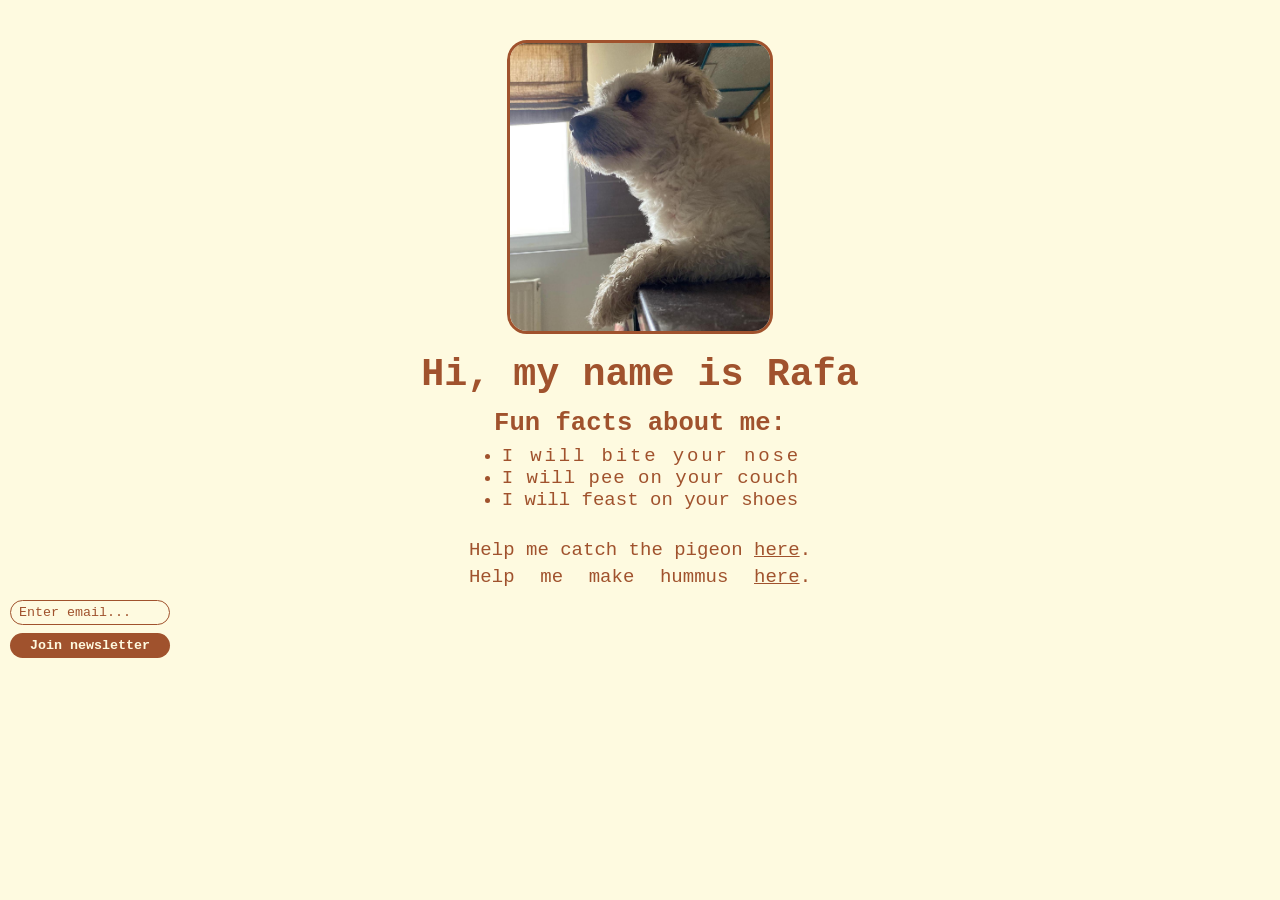
==== index.html @ 90f3eacc "Rafael Nadal Hummus Recipe" ====
<!doctype html>
<html lang="en">
  <head>
    <meta charset="utf-8">
    <meta name="viewport" content="width=device-width, initial-scale=1">
    <title>Hi, my name is Rafa</title>
   <link rel="stylesheet" href="styles.css">
<script src="index.js" defer></script>
  </head>

  <body>
<img src="rafa.jpg" alt="Rafael Nadal">
    <h1>Hi, my name is Rafa</h1>
    <h2>Fun facts about me:</h2>

    <ul>
      <li>I will bite your nose</li>
      <li>I will pee on your couch</li>
      <li>I will feast on your shoes</li>
    </ul>

<div class="page-links">
  <p>
    Help me catch the pigeon
    <a href="https://973-eht-namuh-973.com/"
       target="_blank"
       rel="noopener noreferrer">here</a>.
  </p>

  <p>
    Help me make hummus
    <a href="hummus/index.html">here</a>.
  </p>
</div>

    <div class="newsletter">
      <input type="text" placeholder="Enter email...">
      <button>Join newsletter</button>
      <p class="message" role="status" aria-live="polite" hidden></p>
    </div>
  </body>
</html>
---- styles.css ----
:root {
  --font: "Courier New", Courier, monospace;
  --image: 100px;
  --background: #fefae0;
  --text: sienna;
}

html {
  background: var(--background);
}

body {
  margin: 0;
  padding: 10px;
  background: var(--background);
  color: var(--text);
  font-family: var(--font);
  font-size: clamp(15px, 1rem + 0.3vw, 19px);
}

img {
  display: block;
margin: 30px auto 0;
  width: auto;
  height: min(45vw, 32vh);
  border-radius: 20px;
  border: 3px solid var(--text);
}

h1,
h2,
ul,
p {
  text-align: center;
}

h1 {
  margin: 0.5em 0 0.3em;
  font-size: clamp(1.6rem, 1.2rem + 2vw, 2.4rem);
}

h2 {
  margin: 0.3em 0;
  font-size: clamp(1.15rem, 0.9rem + 1.2vw, 1.6rem);
}

ul,
p {
  margin: 0.4em 0;
}

ul {
  width: fit-content;
  max-width: 100%;
  box-sizing: border-box;
  margin: 0.4em auto 1.1em;
  padding: 0 0 0 1.2em;
  text-align: left;
}

a {
  color: var(--text);
}

input {
  display: block;
  margin: 12px 0 0;
  width: 160px;
  box-sizing: border-box;
  padding: 4px 8px;
  border: 1px solid var(--text);
  color: var(--text);
  background: none;
  border-radius: var(--image);
  font-family: var(--font);
}

::placeholder {
  color: var(--text);
}

button {
  display: block;
  width: 160px;
  box-sizing: border-box;
  margin: 8px 0;
  padding: 5px 10px;
  border: none;
  border-radius: var(--image);
  background: var(--text);
  color: var(--background);
  font-weight: bold;
  cursor: pointer;
  font-family: var(--font);
}

.newsletter {
  position: relative;
}

.message {
  position: absolute;
  top: 12px;
  left: 176px;
  margin: 0;
  max-width: 240px;
  padding: 8px 12px;
  text-align: left;
  background: var(--text);
  color: var(--background);
  border-radius: var(--image);
  font-family: var(--font);
}

@media (max-width: 480px) {
  .message {
    top: 100%;
    left: 0;
    max-width: calc(100vw - 40px);
  }

  .message::before {
    top: -8px;
    left: 20px;
    border-width: 0 8px 8px 8px;
    border-color: transparent transparent var(--text) transparent;
  }
}

.message::before {
  content: "";
  position: absolute;
  top: 14px;
  left: -8px;
  border-width: 8px 8px 8px 0;
  border-style: solid;
  border-color: transparent var(--text) transparent transparent;
}

.message[hidden] {
  display: none;
}

.page-links {
  display: flex;
  flex-direction: column;
  gap: 5px;
  width: max-content;
  max-width: 100%;
  margin: 28px auto 0;
}

.page-links p {
  margin: 0;
  text-align: justify;
  text-align-last: justify;
}
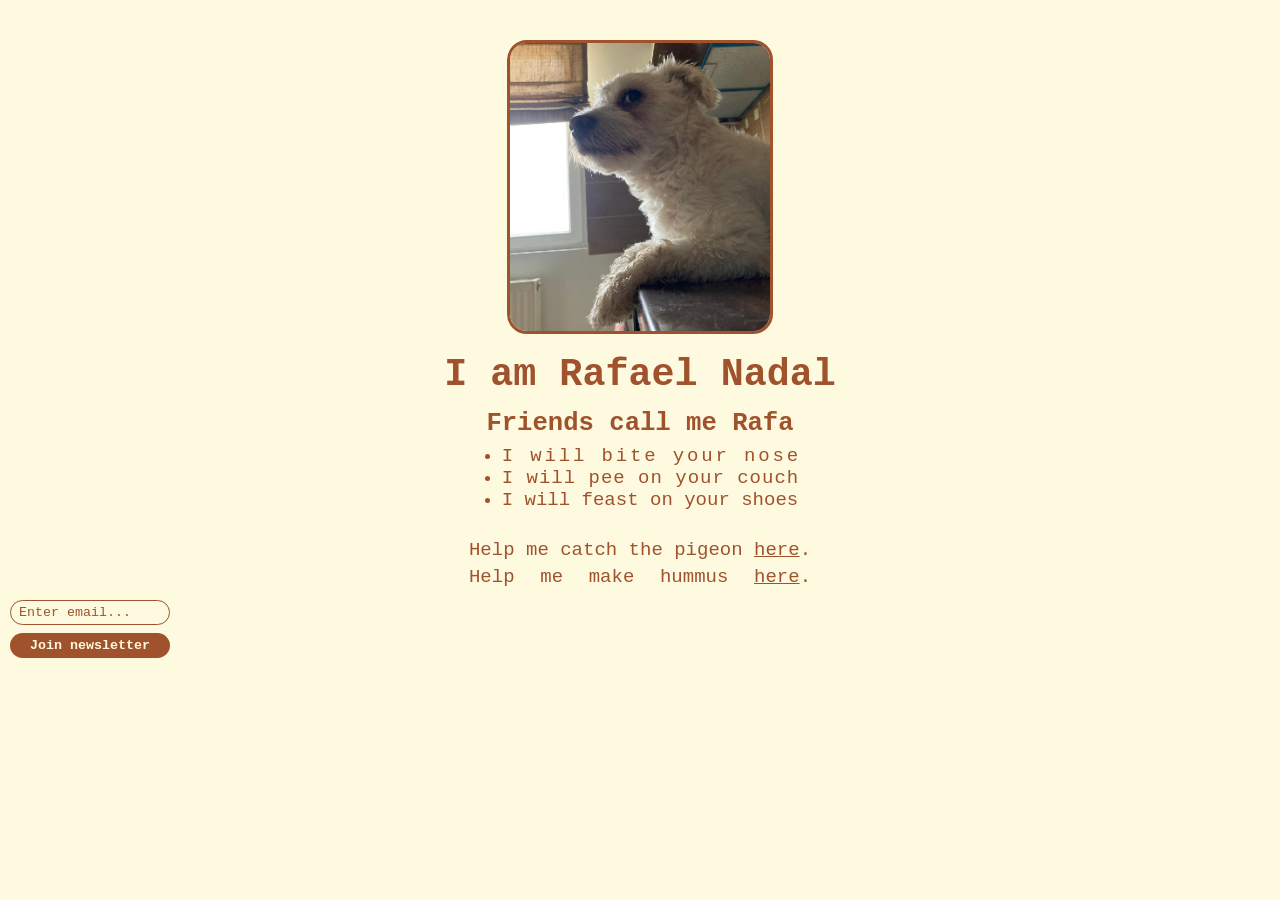
==== commit 3d485fcc: "Update index.html" ====
--- a/index.html
+++ b/index.html
@@ -1,17 +1,17 @@
 <!doctype html>
 <html lang="en">
   <head>
-    <meta charset="utf-8">
-    <meta name="viewport" content="width=device-width, initial-scale=1">
+    <meta charset="utf-8" />
+    <meta name="viewport" content="width=device-width, initial-scale=1" />
     <title>Hi, my name is Rafa</title>
-   <link rel="stylesheet" href="styles.css">
-<script src="index.js" defer></script>
+    <link rel="stylesheet" href="styles.css" />
+    <script src="index.js" defer></script>
   </head>
 
   <body>
-<img src="rafa.jpg" alt="Rafael Nadal">
-    <h1>Hi, my name is Rafa</h1>
-    <h2>Fun facts about me:</h2>
+    <img src="rafa.jpg" alt="Rafael Nadal" />
+    <h1>I am Rafael Nadal</h1>
+    <h2>Friends call me Rafa</h2>
 
     <ul>
       <li>I will bite your nose</li>
@@ -19,24 +19,27 @@
       <li>I will feast on your shoes</li>
     </ul>
 
-<div class="page-links">
-  <p>
-    Help me catch the pigeon
-    <a href="https://973-eht-namuh-973.com/"
-       target="_blank"
-       rel="noopener noreferrer">here</a>.
-  </p>
+    <div class="page-links">
+      <p>
+        Help me catch the pigeon
+        <a
+          href="https://973-eht-namuh-973.com/"
+          target="_blank"
+          rel="noopener noreferrer"
+          >here</a
+        >.
+      </p>
 
-  <p>
-    Help me make hummus
-    <a href="hummus/index.html">here</a>.
-  </p>
-</div>
+      <p>
+        Help me make hummus
+        <a href="hummus/index.html">here</a>.
+      </p>
+    </div>
 
     <div class="newsletter">
-      <input type="text" placeholder="Enter email...">
+      <input type="text" placeholder="Enter email..." />
       <button>Join newsletter</button>
       <p class="message" role="status" aria-live="polite" hidden></p>
     </div>
   </body>
-</html>+</html>
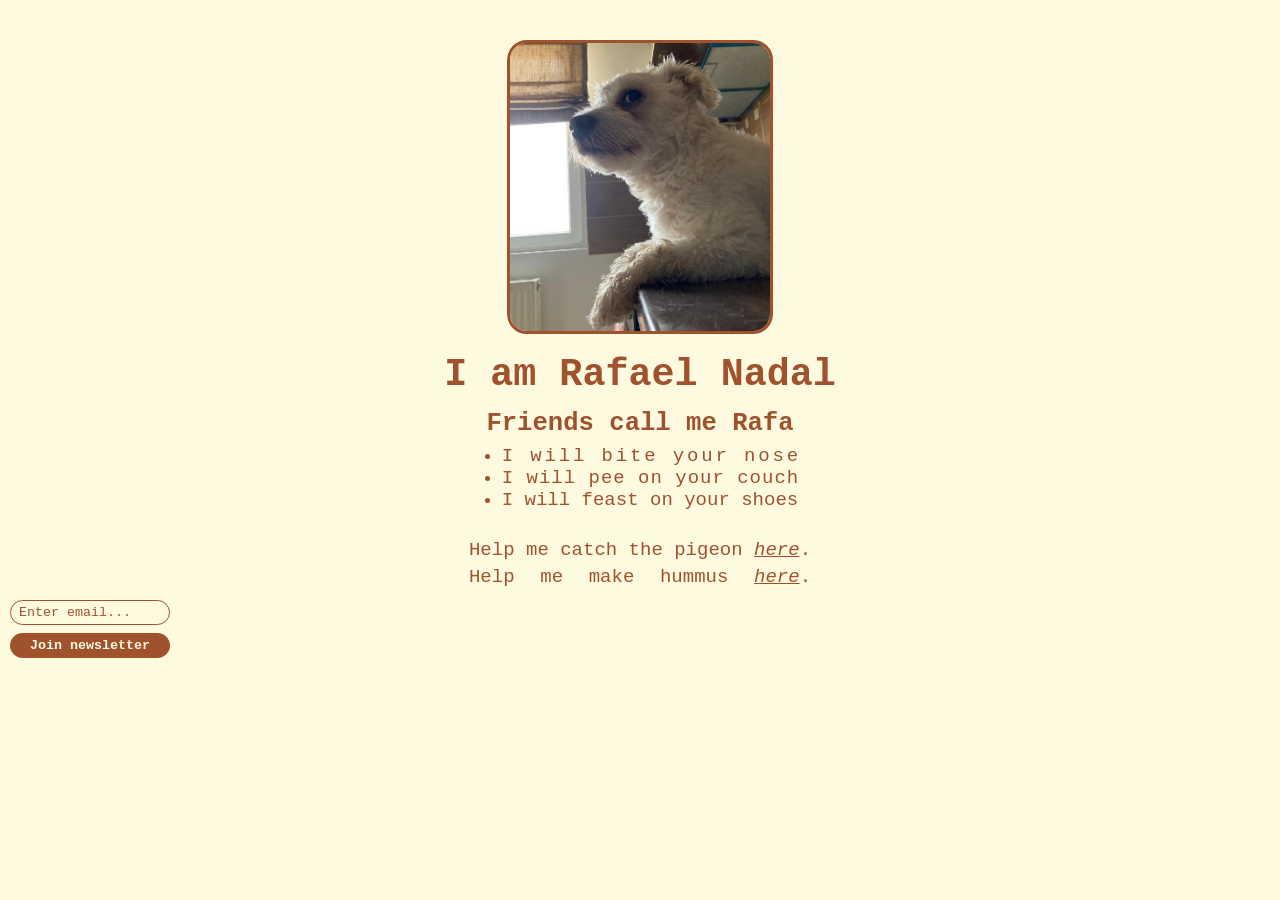
==== commit 498876ff: "HTML update - Emphasize links with em" ====
--- a/index.html
+++ b/index.html
@@ -26,13 +26,14 @@
           href="https://973-eht-namuh-973.com/"
           target="_blank"
           rel="noopener noreferrer"
-          >here</a
+          ><em>here</em></a
         >.
       </p>
 
       <p>
         Help me make hummus
-        <a href="hummus/index.html">here</a>.
+        <a href="hummus/index.html"><em>here</em></a
+        >.
       </p>
     </div>
 
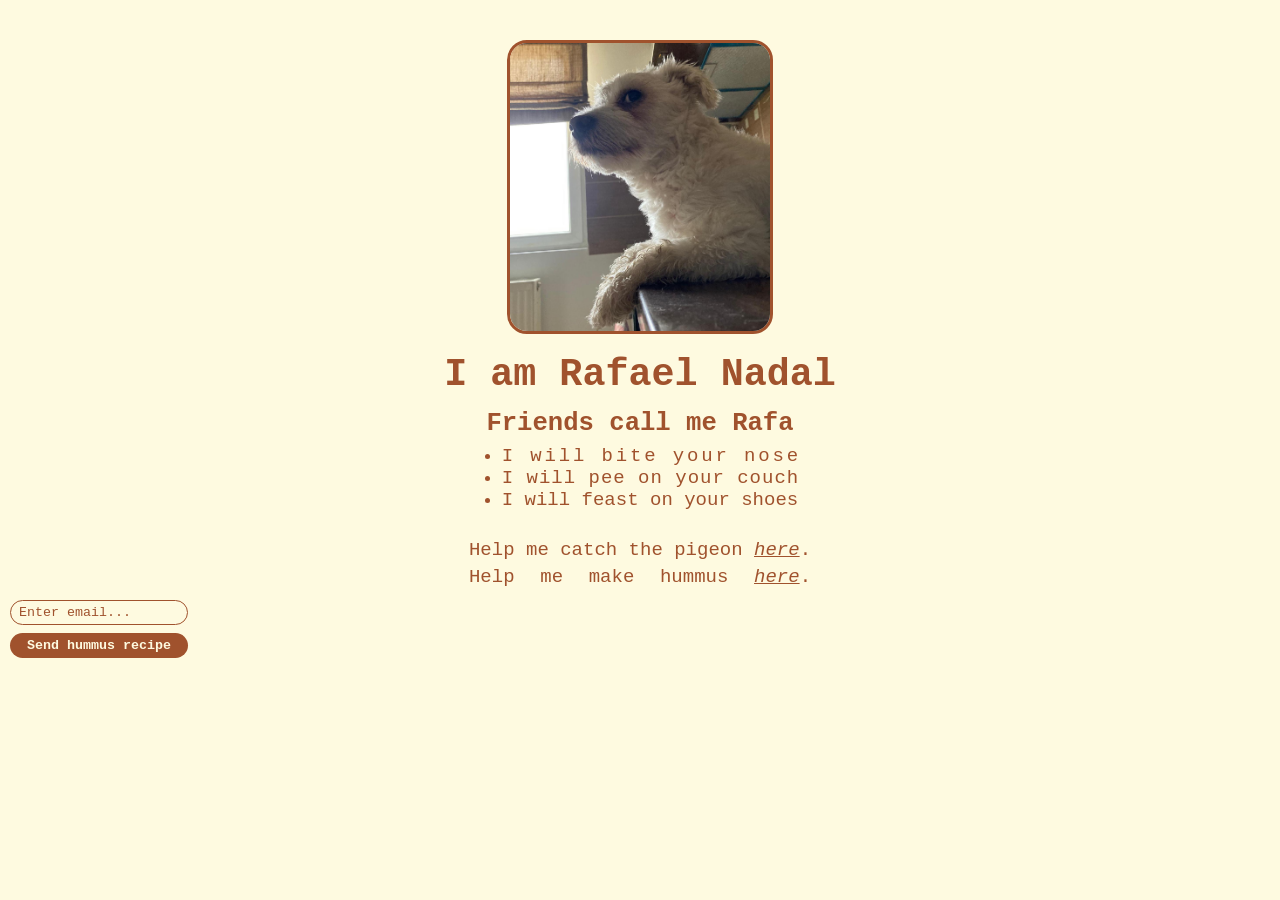
==== commit 17a536b3: "Add email validation and recipe form" ====
--- a/index.html
+++ b/index.html
@@ -3,7 +3,7 @@
   <head>
     <meta charset="utf-8" />
     <meta name="viewport" content="width=device-width, initial-scale=1" />
-    <title>Hi, my name is Rafa</title>
+    <title>Rafael Nadal's Hummus Recipe</title>
     <link rel="stylesheet" href="styles.css" />
     <script src="index.js" defer></script>
   </head>
@@ -37,10 +37,10 @@
       </p>
     </div>
 
-    <div class="newsletter">
-      <input type="text" placeholder="Enter email..." />
-      <button>Join newsletter</button>
+    <form class="newsletter" novalidate>
+      <input type="email" placeholder="Enter email..." />
+      <button type="submit">Send hummus recipe</button>
       <p class="message" role="status" aria-live="polite" hidden></p>
-    </div>
+    </form>
   </body>
 </html>
--- a/styles.css
+++ b/styles.css
@@ -20,7 +20,7 @@
 
 img {
   display: block;
-margin: 30px auto 0;
+  margin: 30px auto 0;
   width: auto;
   height: min(45vw, 32vh);
   border-radius: 20px;
@@ -65,7 +65,7 @@
 input {
   display: block;
   margin: 12px 0 0;
-  width: 160px;
+  width: 100%;
   box-sizing: border-box;
   padding: 4px 8px;
   border: 1px solid var(--text);
@@ -81,7 +81,8 @@
 
 button {
   display: block;
-  width: 160px;
+  width: 100%;
+  white-space: nowrap;
   box-sizing: border-box;
   margin: 8px 0;
   padding: 5px 10px;
@@ -96,6 +97,9 @@
 
 .newsletter {
   position: relative;
+  display: grid;
+  grid-template-columns: max-content;
+  margin: 0;
 }
 
 .message {
@@ -155,4 +159,3 @@
   text-align: justify;
   text-align-last: justify;
 }
-
